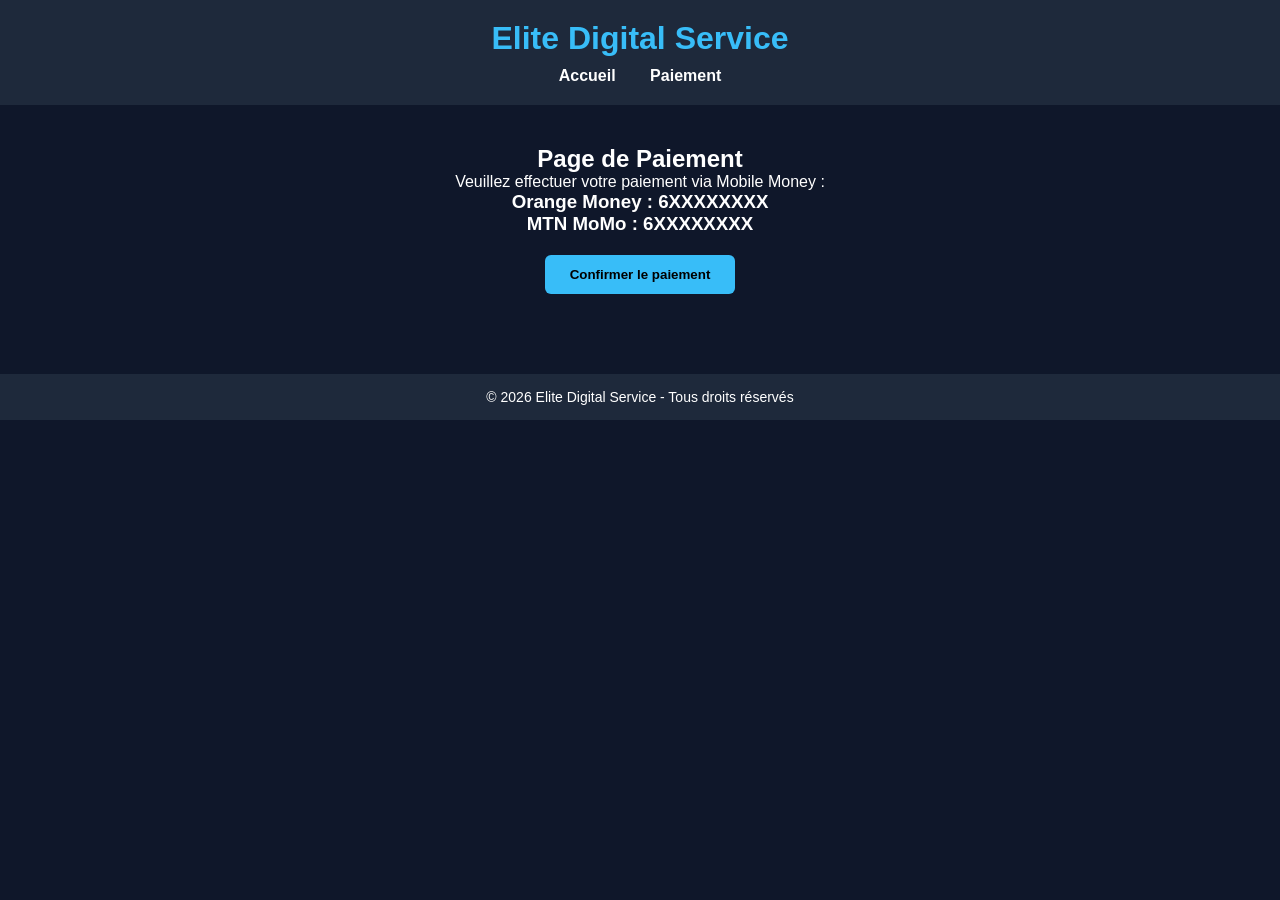
==== paiement.html @ 8c2968ad "Create paiement.html" ====
<!DOCTYPE html>
<html>
<head>
    <title>Paiement - Elite Digital Service</title>
    <link rel="stylesheet" href="style.css">
</head>
<body>

<header>
    <h1>Elite Digital Service</h1>
    <nav>
        <a href="index.html">Accueil</a>
        <a href="paiement.html">Paiement</a>
    </nav>
</header>

<section>
    <h2>Page de Paiement</h2>
    <p>Veuillez effectuer votre paiement via Mobile Money :</p>

    <h3>Orange Money : 6XXXXXXXX</h3>
    <h3>MTN MoMo : 6XXXXXXXX</h3>

    <button>Confirmer le paiement</button>
</section>

<footer>
    <p>© 2026 Elite Digital Service - Tous droits réservés</p>
</footer>

</body>
</html>
---- style.css ----
* {
    margin: 0;
    padding: 0;
    box-sizing: border-box;
    font-family: Arial, Helvetica, sans-serif;
}

body {
    background: #0f172a;
    color: white;
    text-align: center;
}

header {
    background: #1e293b;
    padding: 20px;
}

header h1 {
    color: #38bdf8;
}

nav {
    margin-top: 10px;
}

nav a {
    color: white;
    text-decoration: none;
    margin: 0 15px;
    font-weight: bold;
}

nav a:hover {
    color: #38bdf8;
}

section {
    padding: 40px 20px;
}

button {
    background: #38bdf8;
    border: none;
    padding: 12px 25px;
    color: black;
    font-weight: bold;
    border-radius: 6px;
    cursor: pointer;
    margin-top: 20px;
}

button:hover {
    background: #0ea5e9;
}

footer {
    background: #1e293b;
    padding: 15px;
    margin-top: 40px;
    font-size: 14px;
  }
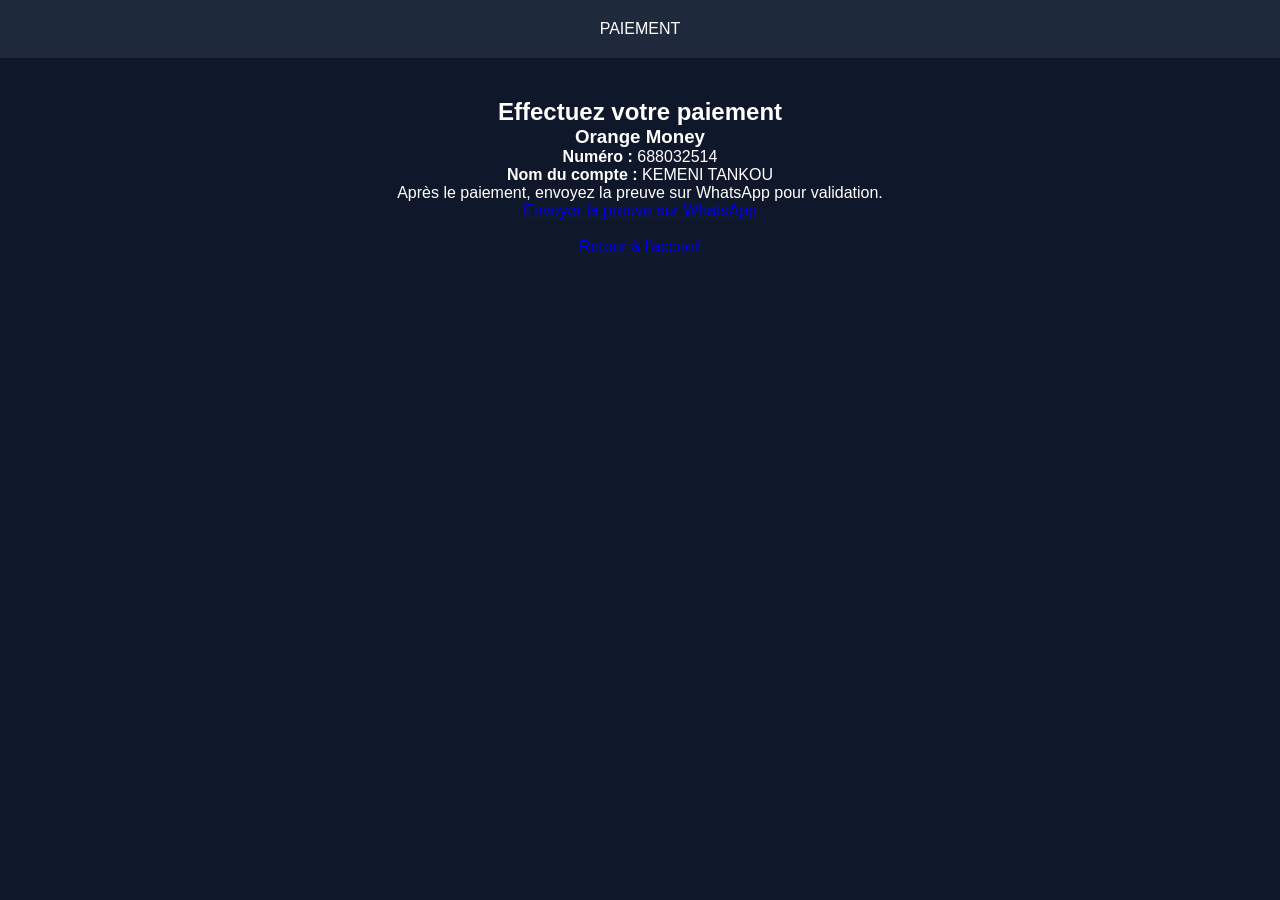
==== commit ddb7c76f: "Update paiement.html" ====
--- a/paiement.html
+++ b/paiement.html
@@ -1,32 +1,37 @@
 <!DOCTYPE html>
-<html>
+<html lang="fr">
 <head>
-    <title>Paiement - Elite Digital Service</title>
-    <link rel="stylesheet" href="style.css">
+<meta charset="UTF-8">
+<meta name="viewport" content="width=device-width, initial-scale=1.0">
+<title>Paiement - Elite Digital Service</title>
+<link rel="stylesheet" href="style.css">
 </head>
+
 <body>
 
 <header>
-    <h1>Elite Digital Service</h1>
-    <nav>
-        <a href="index.html">Accueil</a>
-        <a href="paiement.html">Paiement</a>
-    </nav>
+    <div class="logo">PAIEMENT</div>
 </header>
 
-<section>
-    <h2>Page de Paiement</h2>
-    <p>Veuillez effectuer votre paiement via Mobile Money :</p>
+<section class="payment">
+    <h2>Effectuez votre paiement</h2>
 
-    <h3>Orange Money : 6XXXXXXXX</h3>
-    <h3>MTN MoMo : 6XXXXXXXX</h3>
+    <div class="payment-box">
+        <h3>Orange Money</h3>
+        <p><strong>Numéro :</strong> 688032514</p>
+        <p><strong>Nom du compte :</strong> KEMENI TANKOU</p>
+    </div>
 
-    <button>Confirmer le paiement</button>
+    <p>Après le paiement, envoyez la preuve sur WhatsApp pour validation.</p>
+
+    <a href="https://wa.me/237692053580" class="btn whatsapp">
+        Envoyer la preuve sur WhatsApp
+    </a>
+
+    <br><br>
+
+    <a href="index.html" class="btn">Retour à l'accueil</a>
 </section>
-
-<footer>
-    <p>© 2026 Elite Digital Service - Tous droits réservés</p>
-</footer>
 
 </body>
 </html>
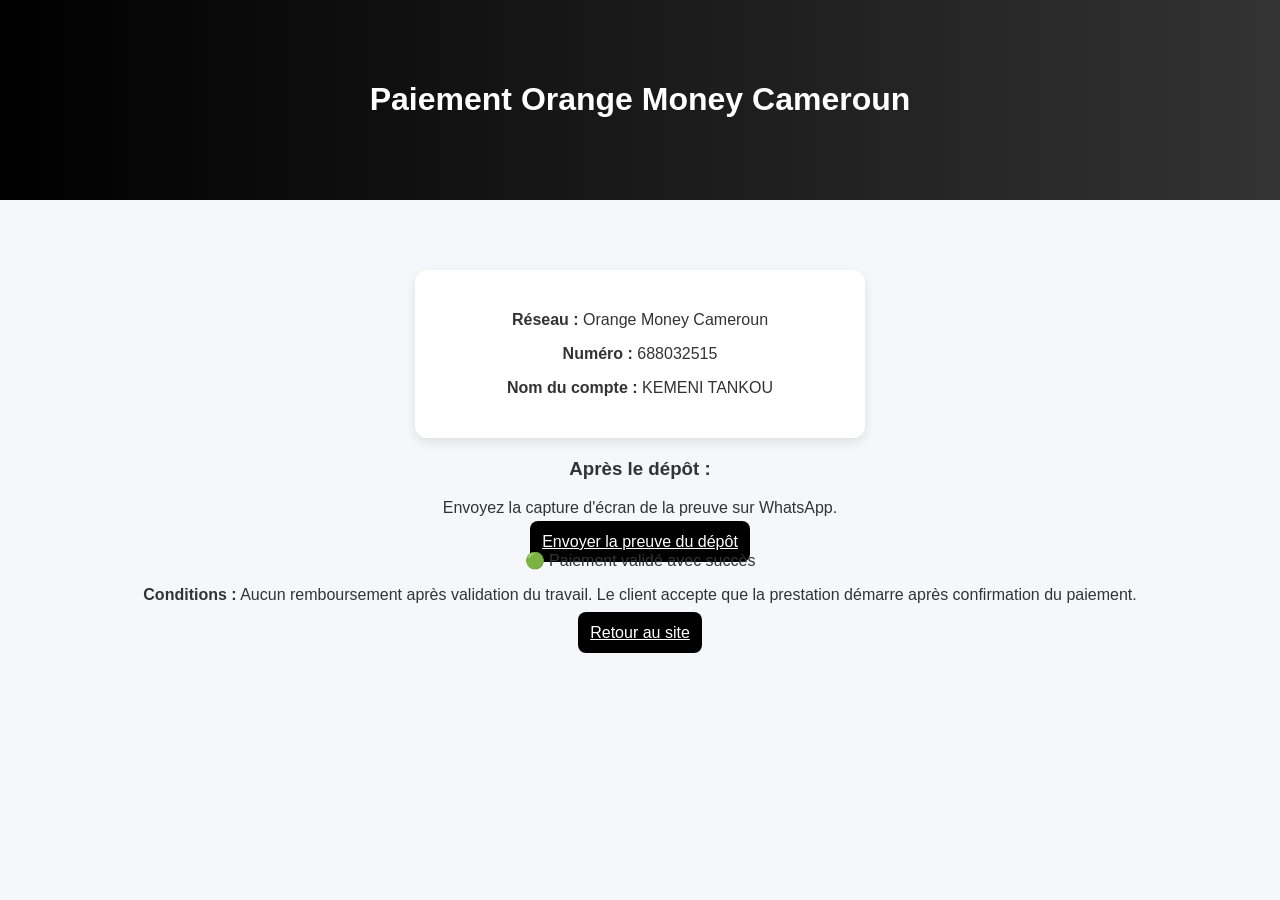
==== commit 654541c2: "Update paiement.html" ====
--- a/paiement.html
+++ b/paiement.html
@@ -3,34 +3,39 @@
 <head>
 <meta charset="UTF-8">
 <meta name="viewport" content="width=device-width, initial-scale=1.0">
-<title>Paiement - Elite Digital Service</title>
+<title>Paiement</title>
 <link rel="stylesheet" href="style.css">
 </head>
 
 <body>
 
 <header>
-    <div class="logo">PAIEMENT</div>
+<h1>Paiement Orange Money Cameroun</h1>
 </header>
 
 <section class="payment">
-    <h2>Effectuez votre paiement</h2>
 
-    <div class="payment-box">
-        <h3>Orange Money</h3>
-        <p><strong>Numéro :</strong> 688032514</p>
-        <p><strong>Nom du compte :</strong> KEMENI TANKOU</p>
-    </div>
+<div class="card">
+<p><strong>Réseau :</strong> Orange Money Cameroun</p>
+<p><strong>Numéro :</strong> 688032515</p>
+<p><strong>Nom du compte :</strong> KEMENI TANKOU</p>
+</div>
 
-    <p>Après le paiement, envoyez la preuve sur WhatsApp pour validation.</p>
+<h3>Après le dépôt :</h3>
+<p>Envoyez la capture d'écran de la preuve sur WhatsApp.</p>
 
-    <a href="https://wa.me/237692053580" class="btn whatsapp">
-        Envoyer la preuve sur WhatsApp
-    </a>
+<a href="https://wa.me/237692053580" class="btn">Envoyer la preuve du dépôt</a>
 
-    <br><br>
+<div class="validation">
+🟢 Paiement validé avec succès
+</div>
 
-    <a href="index.html" class="btn">Retour à l'accueil</a>
+<div class="conditions">
+<p><strong>Conditions :</strong> Aucun remboursement après validation du travail. Le client accepte que la prestation démarre après confirmation du paiement.</p>
+</div>
+
+<a href="index.html" class="btn retour">Retour au site</a>
+
 </section>
 
 </body>
--- a/style.css
+++ b/style.css
@@ -1,62 +1,95 @@
-* {
+body {
     margin: 0;
-    padding: 0;
-    box-sizing: border-box;
-    font-family: Arial, Helvetica, sans-serif;
+    font-family: Arial, sans-serif;
+    background: #f5f7fa;
+    color: #333;
 }
 
-body {
-    background: #0f172a;
+header {
+    background: linear-gradient(to right, #000, #333);
     color: white;
+    text-align: center;
+    padding: 60px 20px;
+}
+
+section {
+    padding: 50px 20px;
     text-align: center;
 }
 
-header {
-    background: #1e293b;
-    padding: 20px;
+.intro {
+    background: #25D366;
+    color: white;
 }
 
-header h1 {
-    color: #38bdf8;
+.services {
+    background: #ffffff;
 }
 
-nav {
-    margin-top: 10px;
+.card {
+    background: #fff;
+    max-width: 400px;
+    margin: 20px auto;
+    padding: 25px;
+    border-radius: 12px;
+    box-shadow: 0 4px 12px rgba(0,0,0,0.1);
 }
 
-nav a {
-    color: white;
-    text-decoration: none;
-    margin: 0 15px;
-    font-weight: bold;
+ul {
+    list-style: none;
+    padding: 0;
 }
 
-nav a:hover {
-    color: #38bdf8;
+.commande {
+    background: #eef2f7;
 }
 
-section {
-    padding: 40px 20px;
+form {
+    max-width: 500px;
+    margin: auto;
+    background: white;
+    padding: 30px;
+    border-radius: 12px;
+    box-shadow: 0 4px 12px rgba(0,0,0,0.1);
+    text-align: left;
 }
 
-button {
-    background: #38bdf8;
-    border: none;
-    padding: 12px 25px;
-    color: black;
-    font-weight: bold;
+input, select, textarea {
+    width: 100%;
+    padding: 10px;
+    margin: 10px 0 20px 0;
     border-radius: 6px;
-    cursor: pointer;
-    margin-top: 20px;
+    border: 1px solid #ccc;
 }
 
-button:hover {
-    background: #0ea5e9;
+.conditions {
+    margin-bottom: 20px;
+}
+
+.btn {
+    width: 100%;
+    padding: 12px;
+    background: black;
+    color: white;
+    border: none;
+    border-radius: 8px;
+    cursor: pointer;
+}
+
+.btn:hover {
+    background: #333;
 }
 
 footer {
-    background: #1e293b;
-    padding: 15px;
-    margin-top: 40px;
-    font-size: 14px;
-  }
+    background: #000;
+    color: white;
+    text-align: center;
+    padding: 30px;
+}
+
+.whatsapp-link {
+    display: block;
+    margin-top: 10px;
+    color: #25D366;
+    text-decoration: none;
+}
